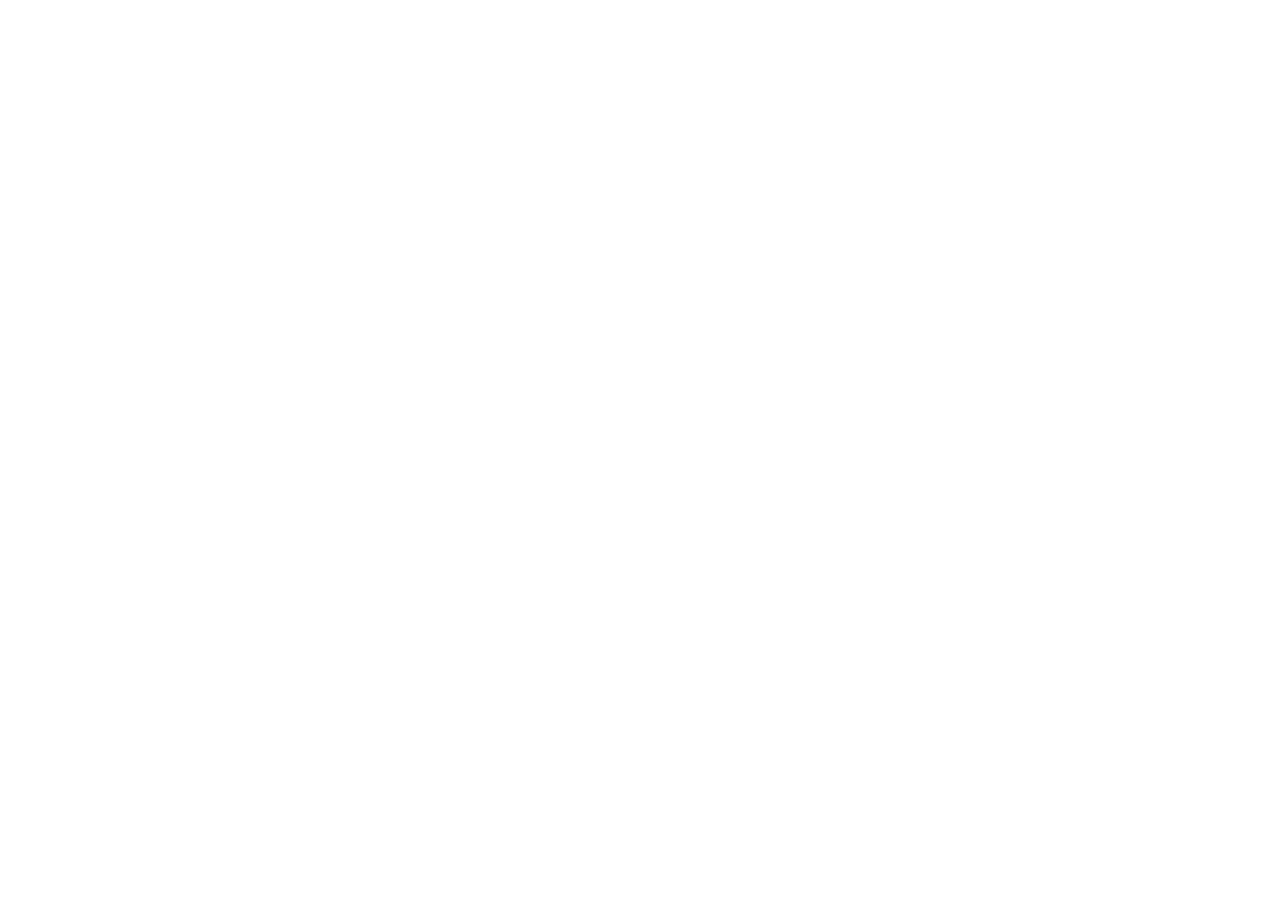
==== src/index.html @ b8097a8a "Initial commit" ====
<!DOCTYPE html>
<html lang="en">
  <head>
    <meta charset="UTF-8" />
    <link rel="icon" type="image/svg+xml" href="/favicon.svg" />
    <meta name="viewport" content="width=device-width, initial-scale=1.0" />
    <title>Vanilla App Template</title>
    <link rel="stylesheet" href="./css/styles.css" />
  </head>
  <body>
    <load src="./partials/header.html" icon-path="img/sprite.svg#logo" />

    <main>
      <!-- Loads the specified .html file -->
      <load src="./partials/vite-promo.html" />
      <load src="./partials/badges.html" />
    </main>

    <load src="./partials/footer.html" />

    <script type="module" src="./main.js"></script>
  </body>
</html>
---- src/css/styles.css ----
/**
  |============================
  | include css partials with
  | default @import url()
  |============================
*/
/* Common styles */
@import url('./reset.css');
@import url('./base.css');
@import url('./container.css');
@import url('./animations.css');

/* Sections style */
@import url('./header.css');
@import url('./vite-promo.css');
@import url('./badges.css');
@import url('./back-link.css');
@import url('./footer.css');
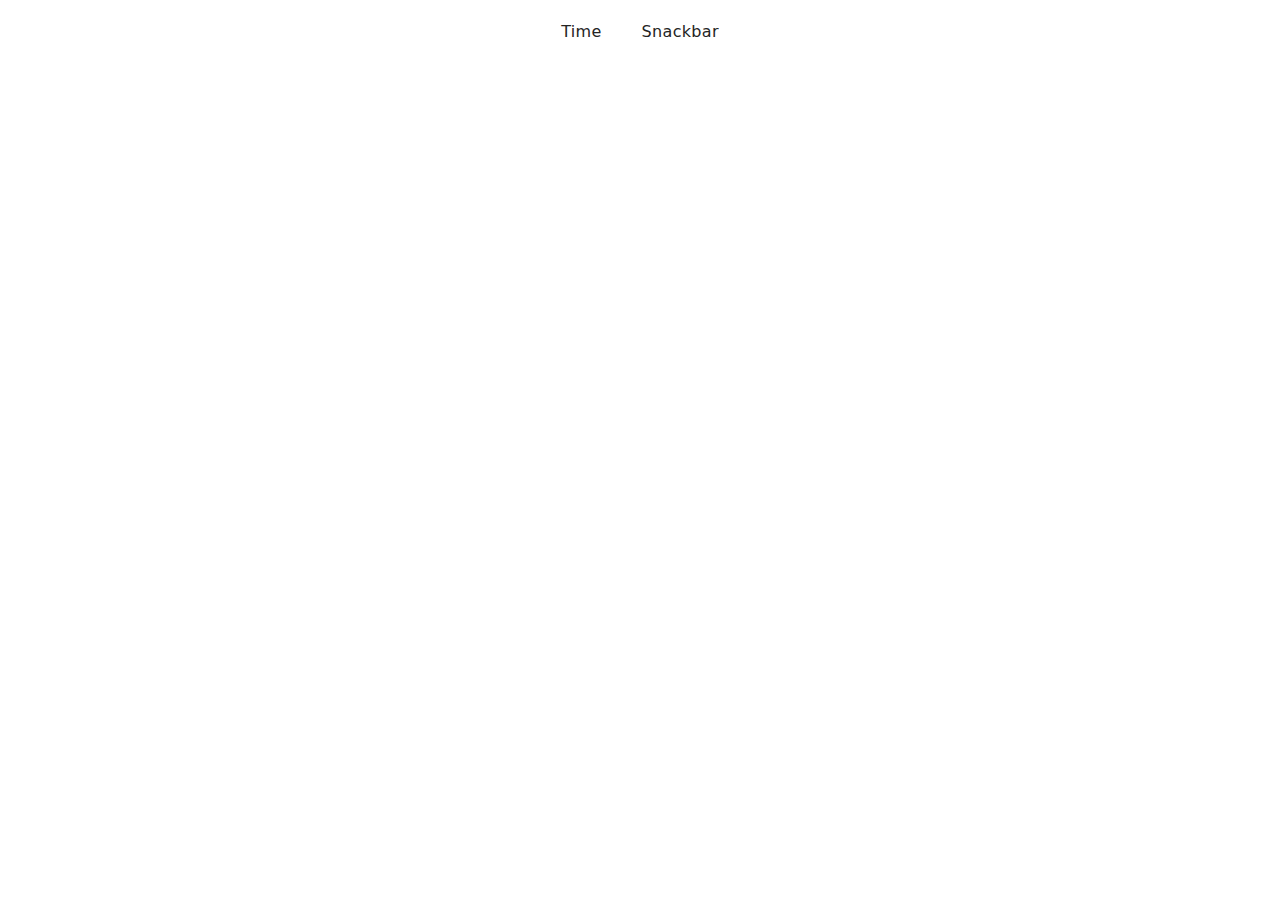
==== commit 368c3033: "init" ====
--- a/src/index.html
+++ b/src/index.html
@@ -4,20 +4,28 @@
     <meta charset="UTF-8" />
     <link rel="icon" type="image/svg+xml" href="/favicon.svg" />
     <meta name="viewport" content="width=device-width, initial-scale=1.0" />
-    <title>Vanilla App Template</title>
+    <title>Home</title>
     <link rel="stylesheet" href="./css/styles.css" />
   </head>
   <body>
-    <load src="./partials/header.html" icon-path="img/sprite.svg#logo" />
-
-    <main>
-      <!-- Loads the specified .html file -->
-      <load src="./partials/vite-promo.html" />
-      <load src="./partials/badges.html" />
-    </main>
-
-    <load src="./partials/footer.html" />
-
-    <script type="module" src="./main.js"></script>
+    <header class="header">
+      <div class="container">
+        <nav class="nav">
+          <ul class="nav-list">
+            <li class="nav-item">
+              <a class="nav-link {=$highlight-act}" href="./1-time.html"
+                >Time</a
+              >
+            </li>
+            <li class="nav-item">
+              <a class="nav-link {=$highlight-curr}" href="./2-snackbar.html"
+                >Snackbar</a
+              >
+            </li>
+          </ul>
+        </nav>
+      </div>
+    </header>
+    <main></main>
   </body>
 </html>
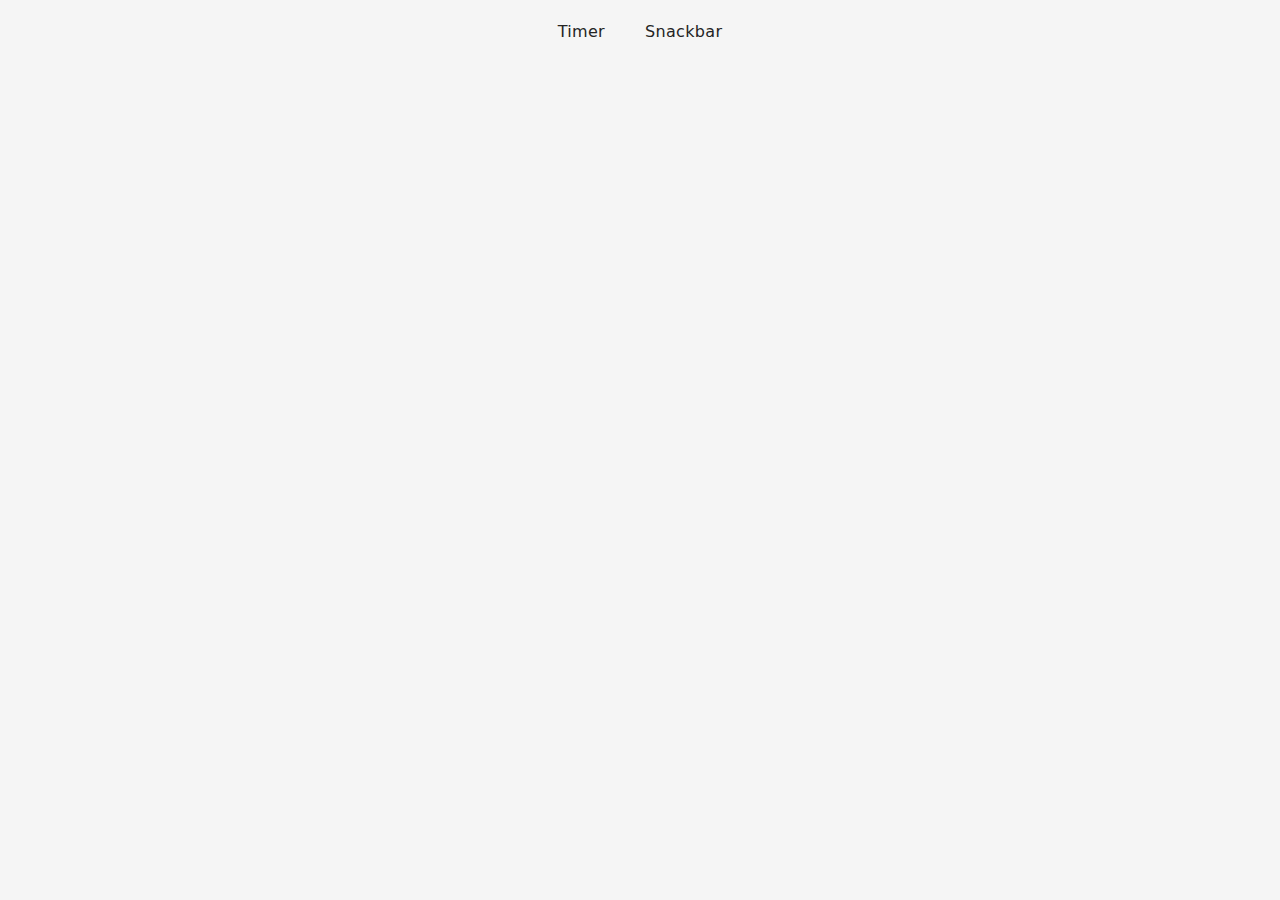
==== commit 6c42b9cb: "timeR" ====
--- a/src/index.html
+++ b/src/index.html
@@ -13,8 +13,8 @@
         <nav class="nav">
           <ul class="nav-list">
             <li class="nav-item">
-              <a class="nav-link {=$highlight-act}" href="./1-time.html"
-                >Time</a
+              <a class="nav-link {=$highlight-act}" href="./1-timer.html"
+                >Timer</a
               >
             </li>
             <li class="nav-item">
--- a/src/css/styles.css
+++ b/src/css/styles.css
@@ -16,3 +16,89 @@
 @import url('./badges.css');
 @import url('./back-link.css');
 @import url('./footer.css');
+
+.wrapper {
+  display: flex;
+  flex-direction: column;
+  align-items: center;
+  gap: 32px;
+  margin-top: 20px;
+}
+
+.input-container {
+  display: flex;
+  align-items: center;
+  gap: 8px;
+}
+
+#datetime-picker {
+  font-size: 16px;
+  line-height: 24px;
+  border: 1px solid #ccc;
+  border-radius: 4px;
+  max-width: 272px;
+  height: 40px;
+}
+
+button[data-start] {
+  max-width: 75px;
+  height: 40px;
+  padding: 8px 16px;
+  font-size: 16px;
+  background-color: #cfcfcf;
+  color: #fff;
+  border: none;
+  border-radius: 4px;
+  margin-left: 8px;
+  cursor: pointer;
+  transition: background-color 0.3s ease;
+}
+
+button[data-start]:hover {
+  color: #ffffff;
+  background-color: #4e75ff;
+}
+
+button[data-start]:disabled {
+  background-color: #cfcfcf;
+  cursor: not-allowed;
+}
+
+.timer {
+  display: flex;
+  gap: 24px;
+  margin-top: 20px;
+  text-align: center;
+}
+
+.field {
+  display: flex;
+  flex-direction: column;
+  align-items: center;
+}
+
+.value {
+  font-size: 40px;
+  font-weight: 400;
+  color: #2e2f42;
+}
+
+.label {
+  font-size: 16px;
+  color: #777;
+}
+
+.form {
+  margin-top: 50px;
+  max-width: 250px;
+  margin-left: auto;
+  margin-right: auto;
+}
+
+legend {
+  margin-right: auto;
+}
+
+.form-btn {
+  width: 246px;
+}
